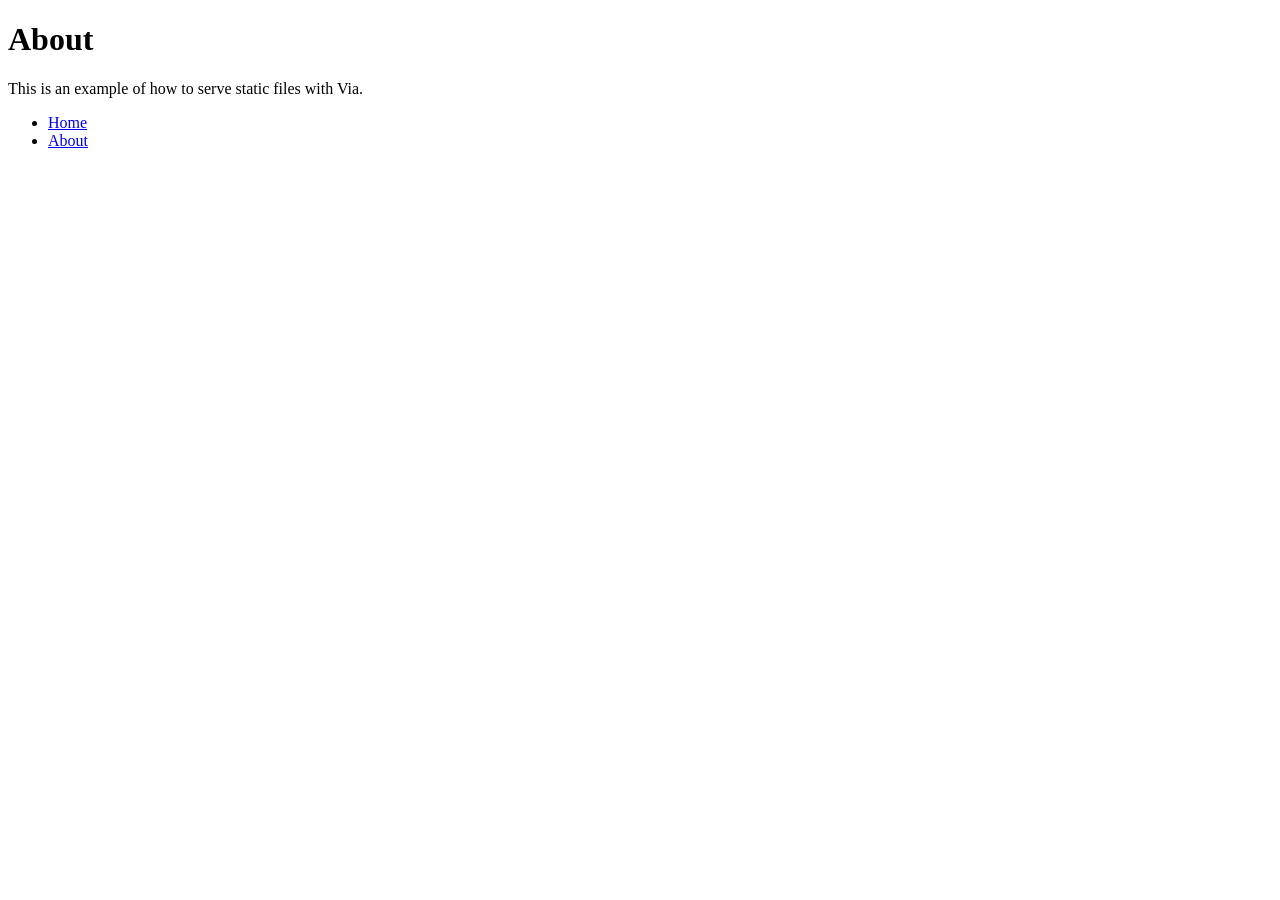
==== examples/file-server/public/about.html @ f2fffc83 "docs(via): include a file-server example" ====
<!DOCTYPE html>
<html lang="en">
    <head>
        <meta charset="UTF-8" />
        <meta name="viewport" content="width=device-width, initial-scale=1.0" />
        <title>Hello, world!</title>
        <link rel="icon" type="image/png" href="/favicon.png" />
        <link rel="stylesheet" href="/style.css" />
    </head>
    <body>
        <div class="container">
            <h1>About</h1>
            <p>This is an example of how to serve static files with Via.</p>
        </div>
        <ul class="nav">
            <li><a href="/">Home</a></li>
            <li><a href="/about">About</a></li>
        </ul>
    </body>
</html>
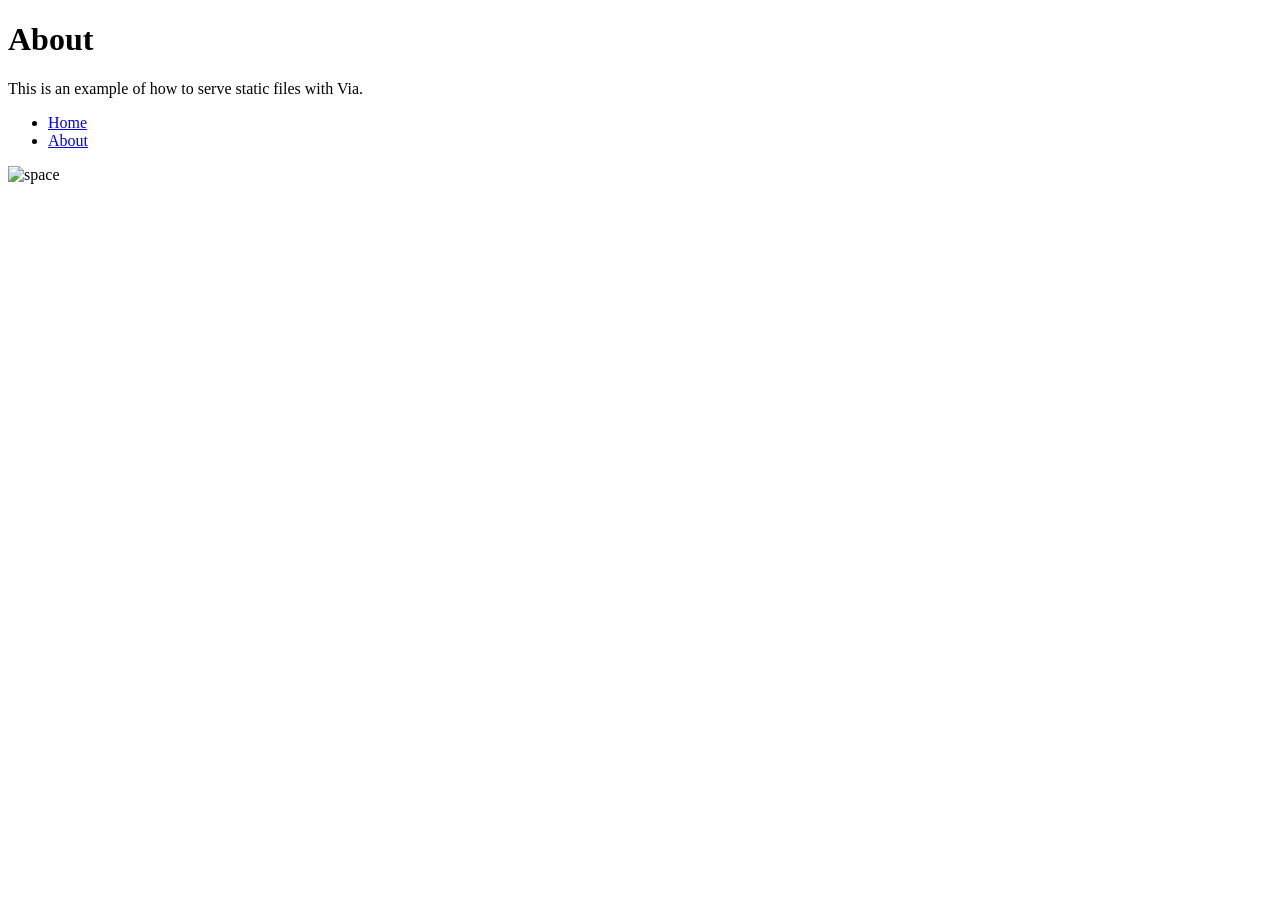
==== commit 4d242c40: "feat(via): support for streaming files" ====
--- a/examples/file-server/public/about.html
+++ b/examples/file-server/public/about.html
@@ -3,7 +3,7 @@
     <head>
         <meta charset="UTF-8" />
         <meta name="viewport" content="width=device-width, initial-scale=1.0" />
-        <title>Hello, world!</title>
+        <title>Via File Server | About</title>
         <link rel="icon" type="image/png" href="/favicon.png" />
         <link rel="stylesheet" href="/style.css" />
     </head>
@@ -11,10 +11,13 @@
         <div class="container">
             <h1>About</h1>
             <p>This is an example of how to serve static files with Via.</p>
+            <ul class="nav">
+                <li><a href="/">Home</a></li>
+                <li><a href="/about">About</a></li>
+            </ul>
+            <div class="space">
+                <img alt="space" height="750" width="500" src="/space.jpeg" />
+            </div>
         </div>
-        <ul class="nav">
-            <li><a href="/">Home</a></li>
-            <li><a href="/about">About</a></li>
-        </ul>
     </body>
 </html>
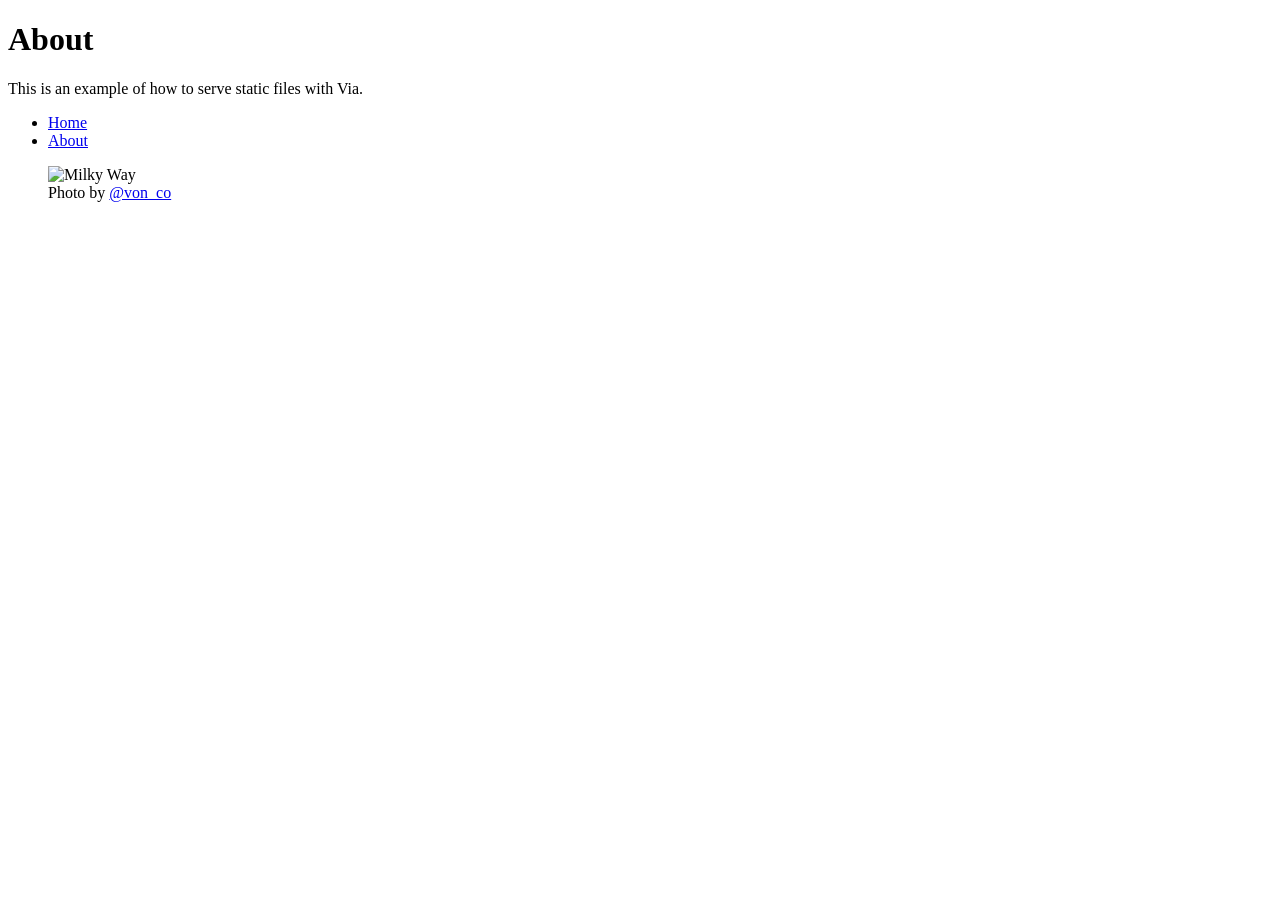
==== commit 519ea81b: "fix(x/file-server): credit photographer in file-server example" ====
--- a/examples/file-server/public/about.html
+++ b/examples/file-server/public/about.html
@@ -1,23 +1,32 @@
 <!DOCTYPE html>
 <html lang="en">
-    <head>
-        <meta charset="UTF-8" />
-        <meta name="viewport" content="width=device-width, initial-scale=1.0" />
-        <title>Via File Server | About</title>
-        <link rel="icon" type="image/png" href="/favicon.png" />
-        <link rel="stylesheet" href="/style.css" />
-    </head>
-    <body>
-        <div class="container">
-            <h1>About</h1>
-            <p>This is an example of how to serve static files with Via.</p>
-            <ul class="nav">
-                <li><a href="/">Home</a></li>
-                <li><a href="/about">About</a></li>
-            </ul>
-            <div class="space">
-                <img alt="space" height="750" width="500" src="/space.jpeg" />
-            </div>
-        </div>
-    </body>
+  <head>
+    <meta charset="UTF-8" />
+    <meta name="viewport" content="width=device-width, initial-scale=1.0" />
+    <title>Via File Server | About</title>
+    <link rel="icon" type="image/png" href="/favicon.png" />
+    <link rel="stylesheet" href="/style.css" />
+  </head>
+  <body>
+    <div class="container">
+      <h1>About</h1>
+      <p>This is an example of how to serve static files with Via.</p>
+      <ul class="nav">
+        <li><a href="/">Home</a></li>
+        <li><a href="/about">About</a></li>
+      </ul>
+      <figure class="space">
+        <img height="750" width="500" alt="Milky Way" src="/milky-way.jpeg" />
+        <figcaption>
+          Photo by
+          <a
+            href="https://unsplash.com/it/foto/milky-way-asuyh-_ZX54"
+            target="_blank"
+          >
+            @von_co
+          </a>
+        </figcaption>
+      </figure>
+    </div>
+  </body>
 </html>
